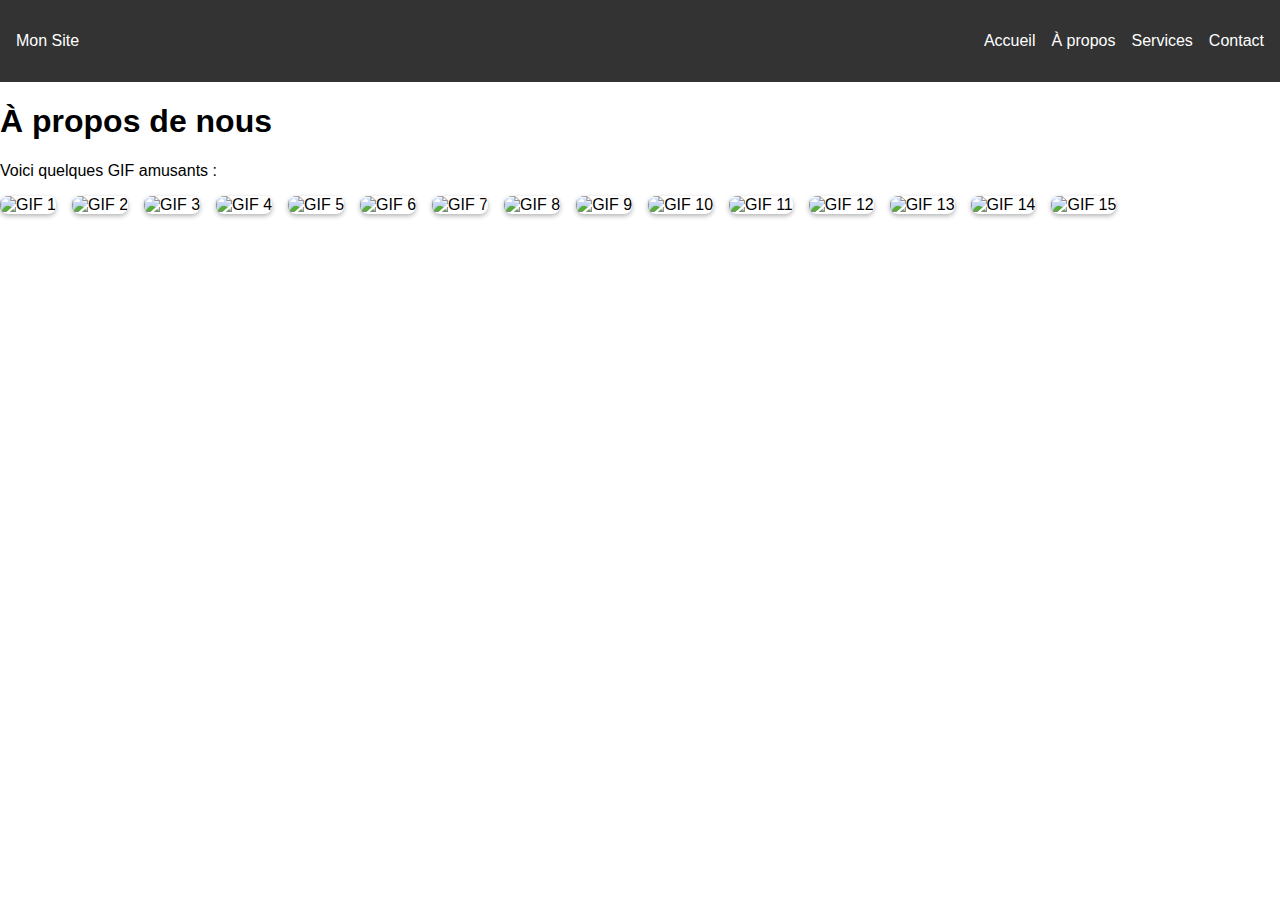
==== about.html @ 1ce115c9 "Add files via upload" ====
<!DOCTYPE html>
<html lang="fr">
<head>
    <meta charset="UTF-8">
    <meta name="viewport" content="width=device-width, initial-scale=1.0">
    <title>À propos - Mon Site</title>
    <link rel="stylesheet" href="styles.css">
</head>
<body>
    <header>
        <nav>
            <div class="logo">Mon Site</div>
            <div class="menu-toggle" id="mobile-menu">
                <span class="bar"></span>
                <span class="bar"></span>
                <span class="bar"></span>
            </div>
            <ul class="nav-list">
                <li><a href="index.html">Accueil</a></li>
                <li><a href="about.html">À propos</a></li>
                <li><a href="services.html">Services</a></li>
                <li><a href="contact.html">Contact</a></li>
            </ul>
        </nav>
    </header>
    
    <main>
        <h1>À propos de nous</h1>
        <p>Voici quelques GIF amusants :</p>
        
        <div class="gif-list">
            <img src="http://localhost:8080/kiss/kiss_1.gif" alt="GIF 1" />
            <img src="http://localhost:8080/kiss/kiss_2.gif" alt="GIF 2" />
            <img src="http://localhost:8080/kiss/kiss_3.gif" alt="GIF 3" />
            <img src="http://localhost:8080/kiss/kiss_4.gif" alt="GIF 4" />
            <img src="http://localhost:8080/kiss/kiss_5.gif" alt="GIF 5" />
            <img src="http://localhost:8080/kiss/kiss_6.gif" alt="GIF 6" />
            <img src="http://localhost:8080/kiss/kiss_7.gif" alt="GIF 7" />
            <img src="http://localhost:8080/kiss/kiss_8.gif" alt="GIF 8" />
            <img src="http://localhost:8080/kiss/kiss_9.gif" alt="GIF 9" />
            <img src="http://localhost:8080/kiss/kiss_10.gif" alt="GIF 10" />
            <img src="http://localhost:8080/kiss/kiss_11.gif" alt="GIF 11" />
            <img src="http://localhost:8080/kiss/kiss_12.gif" alt="GIF 12" />
            <img src="http://localhost:8080/kiss/kiss_13.gif" alt="GIF 13" />
            <img src="http://localhost:8080/kiss/kiss_14.gif" alt="GIF 14" />
            <img src="http://localhost:8080/kiss/kiss_15.gif" alt="GIF 15" />
        </div>
    </main>

    <script src="script.js"></script>
</body>
</html>
---- styles.css ----
body {
    margin: 0;
    font-family: Arial, sans-serif;
}

header {
    background-color: #333;
    color: white;
}

nav {
    display: flex;
    justify-content: space-between;
    align-items: center;
    padding: 1rem;
}

.nav-list {
    list-style-type: none;
    display: flex;
    gap: 1rem;
}

.nav-list li {
    display: inline;
}

.nav-list a {
    color: white;
    text-decoration: none;
}

.menu-toggle {
    display: none;
    flex-direction: column;
    cursor: pointer;
}

.bar {
    height: 3px;
    width: 25px;
    background-color: white;
    margin: 3px 0;
}

/* Styles pour les écrans plus petits */
@media (max-width: 768px) {
    .nav-list {
        display: none;
        flex-direction: column;
        width: 100%;
        background-color: #333;
        position: absolute;
        top: 60px; /* Ajuste selon la hauteur de l'en-tête */
        left: 0;
    }

    .nav-list.active {
        display: flex;
    }

    .menu-toggle {
        display: flex;
    }
}

/*kiss*/
.gif-list {
    display: flex;
    flex-wrap: wrap;
    gap: 1rem;
    margin-top: 1rem;
}

.gif-list img {
    max-width: 100%;
    height: auto;
    border-radius: 8px;
    box-shadow: 0 2px 5px rgba(0, 0, 0, 0.3);
    transition: transform 0.3s;
}

.gif-list img:hover {
    transform: scale(1.05);
}
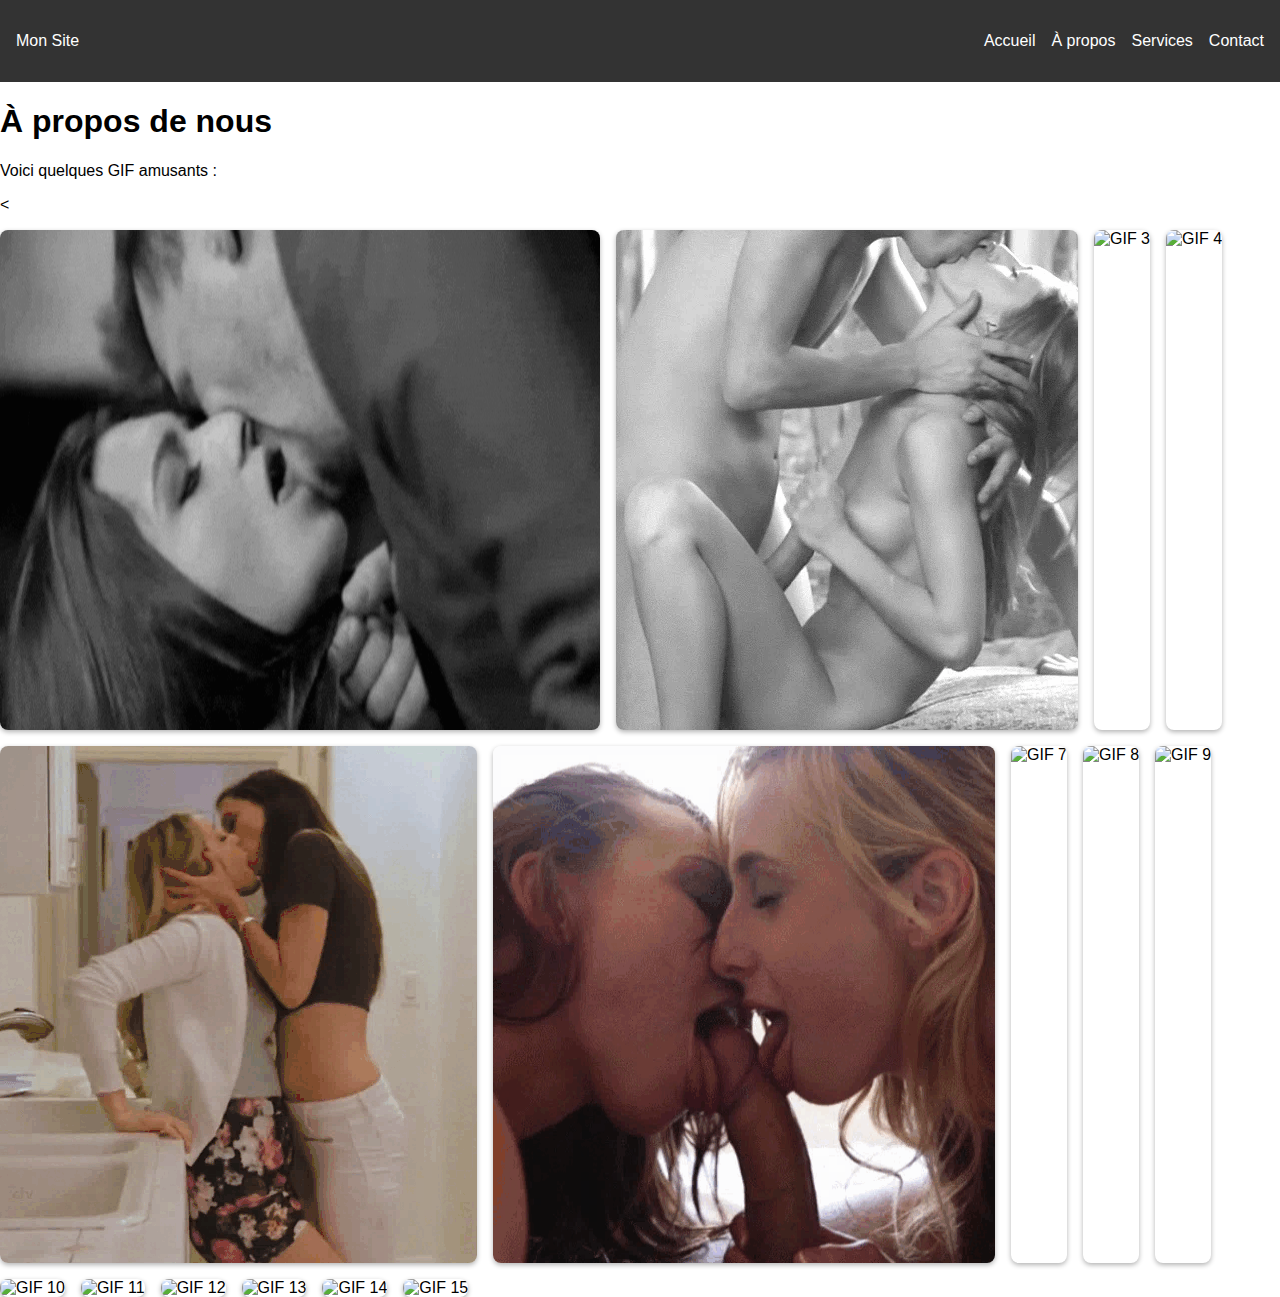
==== commit 34bdb369: "Add files via upload" ====
--- a/about.html
+++ b/about.html
@@ -28,22 +28,22 @@
         <h1>À propos de nous</h1>
         <p>Voici quelques GIF amusants :</p>
         
-        <div class="gif-list">
-            <img src="http://localhost:8080/kiss/kiss_1.gif" alt="GIF 1" />
-            <img src="http://localhost:8080/kiss/kiss_2.gif" alt="GIF 2" />
-            <img src="http://localhost:8080/kiss/kiss_3.gif" alt="GIF 3" />
-            <img src="http://localhost:8080/kiss/kiss_4.gif" alt="GIF 4" />
-            <img src="http://localhost:8080/kiss/kiss_5.gif" alt="GIF 5" />
-            <img src="http://localhost:8080/kiss/kiss_6.gif" alt="GIF 6" />
-            <img src="http://localhost:8080/kiss/kiss_7.gif" alt="GIF 7" />
-            <img src="http://localhost:8080/kiss/kiss_8.gif" alt="GIF 8" />
-            <img src="http://localhost:8080/kiss/kiss_9.gif" alt="GIF 9" />
-            <img src="http://localhost:8080/kiss/kiss_10.gif" alt="GIF 10" />
-            <img src="http://localhost:8080/kiss/kiss_11.gif" alt="GIF 11" />
-            <img src="http://localhost:8080/kiss/kiss_12.gif" alt="GIF 12" />
-            <img src="http://localhost:8080/kiss/kiss_13.gif" alt="GIF 13" />
-            <img src="http://localhost:8080/kiss/kiss_14.gif" alt="GIF 14" />
-            <img src="http://localhost:8080/kiss/kiss_15.gif" alt="GIF 15" />
+        <<div class="gif-list">
+            <img src="kiss/kiss_1.gif" alt="GIF 1" />
+            <img src="kiss/kiss_2.gif" alt="GIF 2" />
+            <img src="kiss/kiss_3.gif" alt="GIF 3" />
+            <img src="kiss/kiss_4.gif" alt="GIF 4" />
+            <img src="kiss/kiss_5.gif" alt="GIF 5" />
+            <img src="kiss/kiss_6.gif" alt="GIF 6" />
+            <img src="kiss/kiss_7.gif" alt="GIF 7" />
+            <img src="kiss/kiss_8.gif" alt="GIF 8" />
+            <img src="kiss/kiss_9.gif" alt="GIF 9" />
+            <img src="kiss/kiss_10.gif" alt="GIF 10" />
+            <img src="kiss/kiss_11.gif" alt="GIF 11" />
+            <img src="kiss/kiss_12.gif" alt="GIF 12" />
+            <img src="kiss/kiss_13.gif" alt="GIF 13" />
+            <img src="kiss/kiss_14.gif" alt="GIF 14" />
+            <img src="kiss/kiss_15.gif" alt="GIF 15" />
         </div>
     </main>
 
